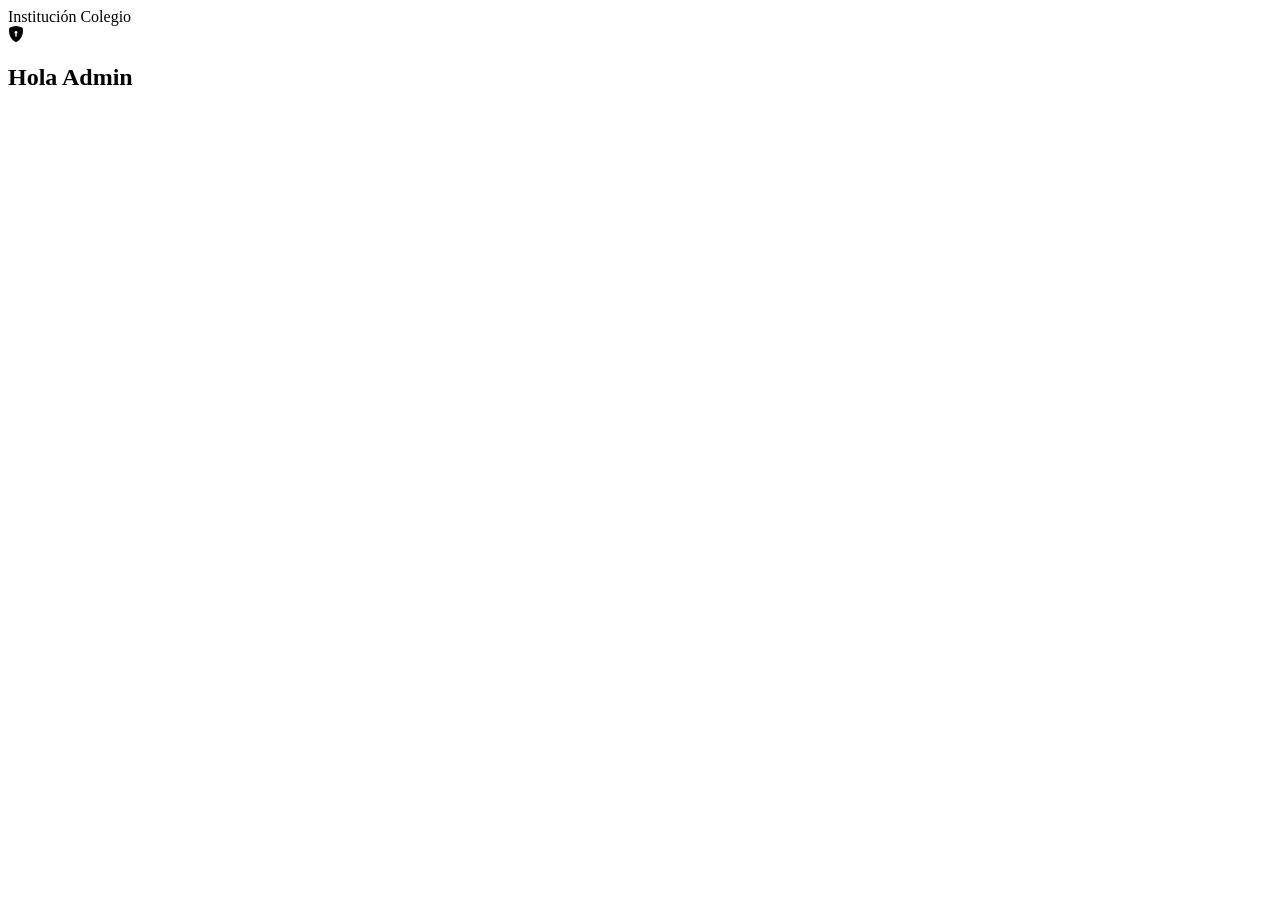
==== src/main/resources/templates/rector.html @ 12ca2cf7 "Prueba de conexión" ====
<!DOCTYPE html>
<html lang="es">
<head>
    <meta charset="UTF-8">
    <meta name="viewport" content="width=device-width, initial-scale=1.0">
    <title>Rector</title>
    <link rel="stylesheet" href="/css/Style.css">
    <link rel="stylesheet" href="https://cdn.jsdelivr.net/npm/bootstrap-icons@1.11.3/font/bootstrap-icons.css">
</head>
<body>

<header>Institución Colegio</header>

<div class="container">
    <div class="card">
        <i class="bi bi-shield-lock-fill icono"></i>
        <h2>Hola Admin</h2>
    </div>
</div>

</body>
</html>
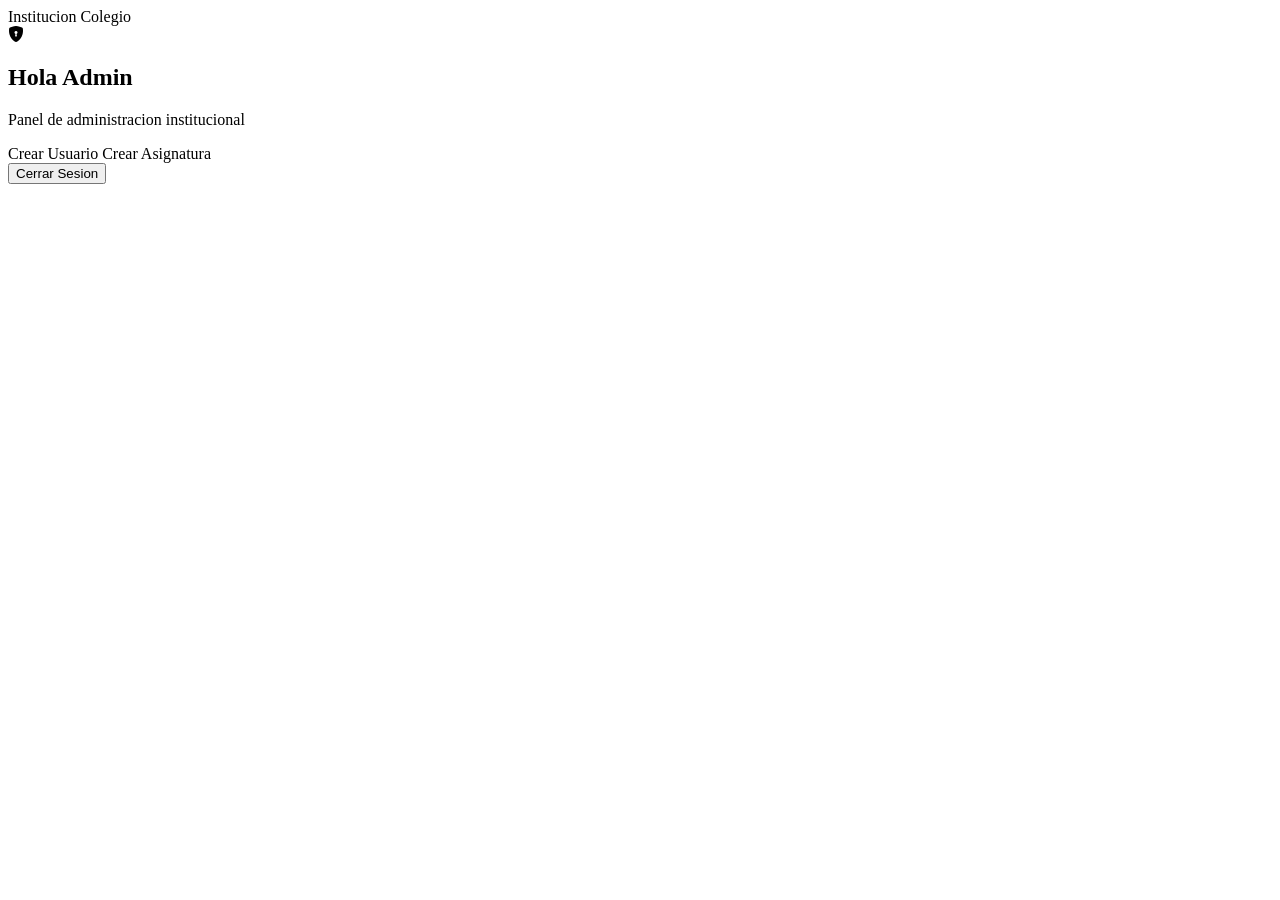
==== commit e6a1f65d: "Prueba de conexión" ====
--- a/src/main/resources/templates/rector.html
+++ b/src/main/resources/templates/rector.html
@@ -1,5 +1,5 @@
 <!DOCTYPE html>
-<html lang="es">
+<html lang="es" xmlns:th="http://www.thymeleaf.org">
 <head>
     <meta charset="UTF-8">
     <meta name="viewport" content="width=device-width, initial-scale=1.0">
@@ -9,14 +9,24 @@
 </head>
 <body>
 
-<header>Institución Colegio</header>
+<header>Institucion Colegio</header>
 
 <div class="container">
     <div class="card">
         <i class="bi bi-shield-lock-fill icono"></i>
         <h2>Hola Admin</h2>
+        <p>Panel de administracion institucional</p>
+
+        <div class="nav-links">
+            <a th:href="@{/rector/crear-usuario}">Crear Usuario</a>
+            <a th:href="@{/rector/crear-asignatura}">Crear Asignatura</a>
+            <form th:action="@{/logout}" method="post">
+                <input type="hidden" th:name="${_csrf.parameterName}" th:value="${_csrf.token}">
+                <button type="submit">Cerrar Sesion</button>
+            </form>
+        </div>
     </div>
 </div>
 
 </body>
-</html>+</html>
